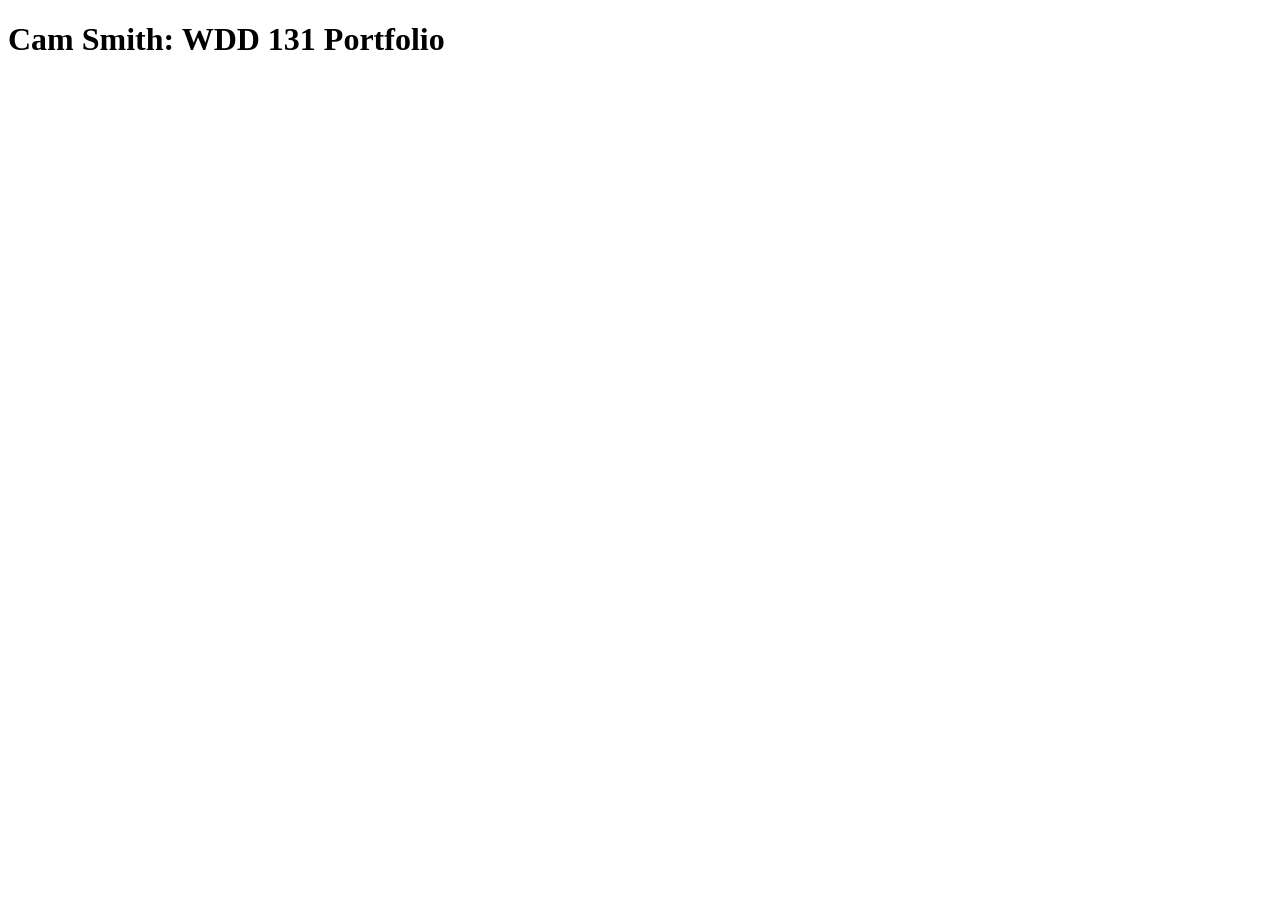
==== index.html @ f7c18aba "ponder folder" ====
<!DOCTYPE html>
<html lang="en">
<head>
    <meta charset="UTF-8">
    <meta name="viewport" content="width=device-width, initial-scale=1.0">
    <meta name="Cam Smith">
    <link rel="stylesheet" href="style.css">
    <title>wdd131 Portfolio Page</title>
</head>

<!--https://camsmith2001.github.io/wdd131/-->

<body>
    <header>
        <h1>Cam Smith: WDD 131 Portfolio</h1>
    </header>
    <main></main>
    <footer></footer>
</body>
</html>
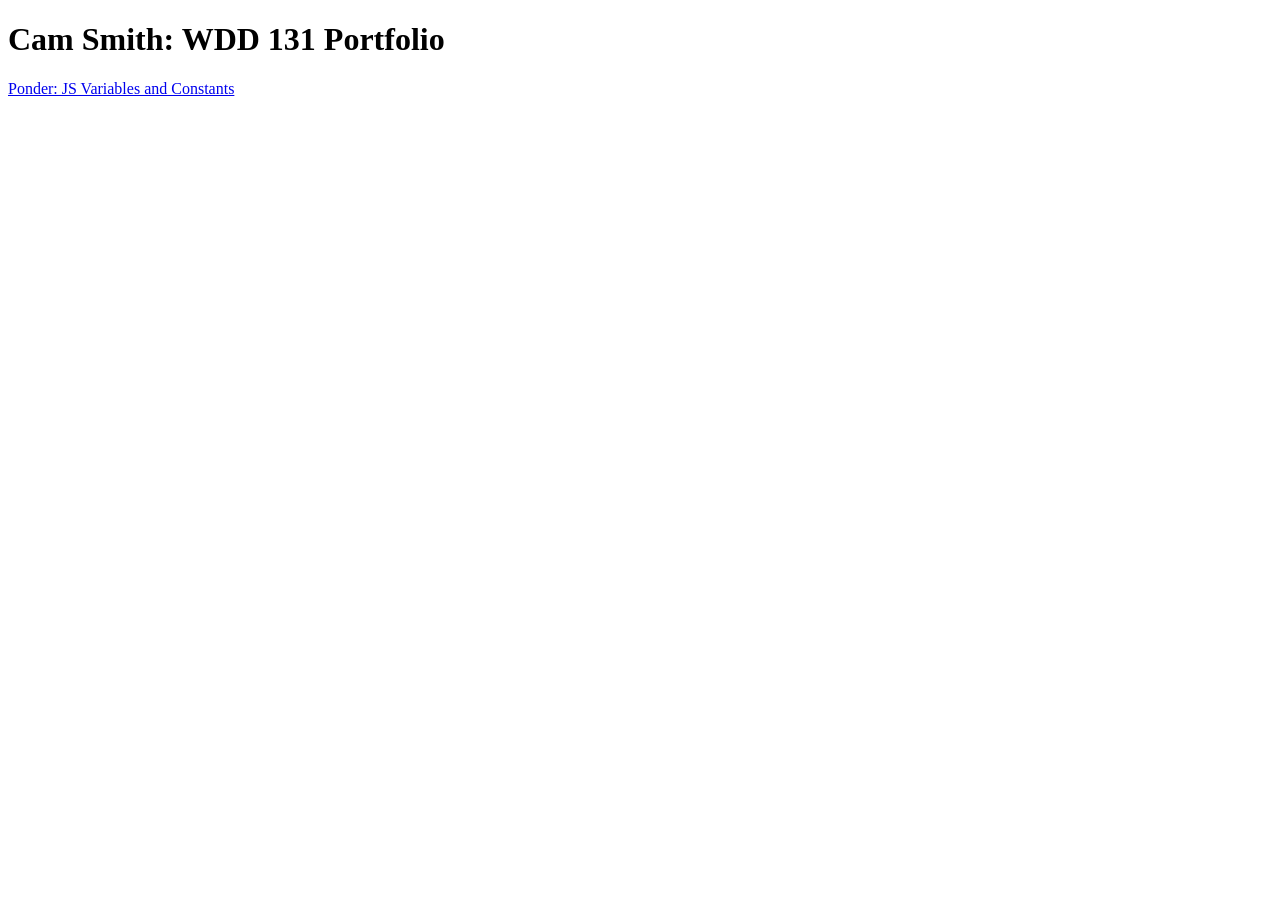
==== commit 1dee1b1a: "Update index.html Made it so index.html has a link to the Ponder assignment for JS Variables and Con" ====
--- a/index.html
+++ b/index.html
@@ -14,7 +14,11 @@
     <header>
         <h1>Cam Smith: WDD 131 Portfolio</h1>
     </header>
-    <main></main>
+
+    <main>
+        <a href="ponder/meta-css.html">Ponder: JS Variables and Constants</a>
+    </main>
+
     <footer></footer>
 </body>
 </html>
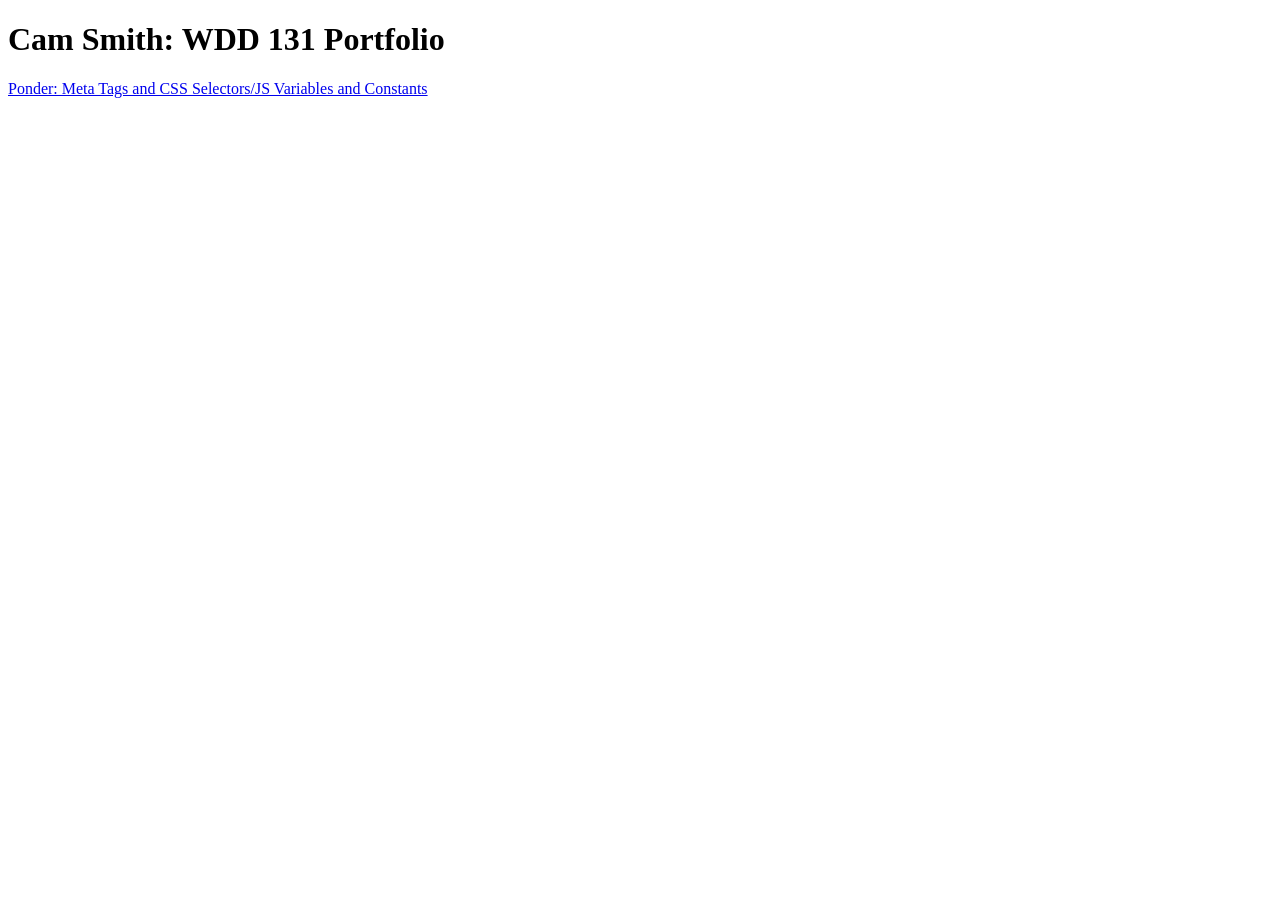
==== commit 4d33c921: "Update index.html" ====
--- a/index.html
+++ b/index.html
@@ -16,7 +16,7 @@
     </header>
 
     <main>
-        <a href="ponder/meta-css.html">Ponder: JS Variables and Constants</a>
+        <a href="ponder/meta-css.html">Ponder: Meta Tags and CSS Selectors/JS Variables and Constants</a>
     </main>
 
     <footer></footer>
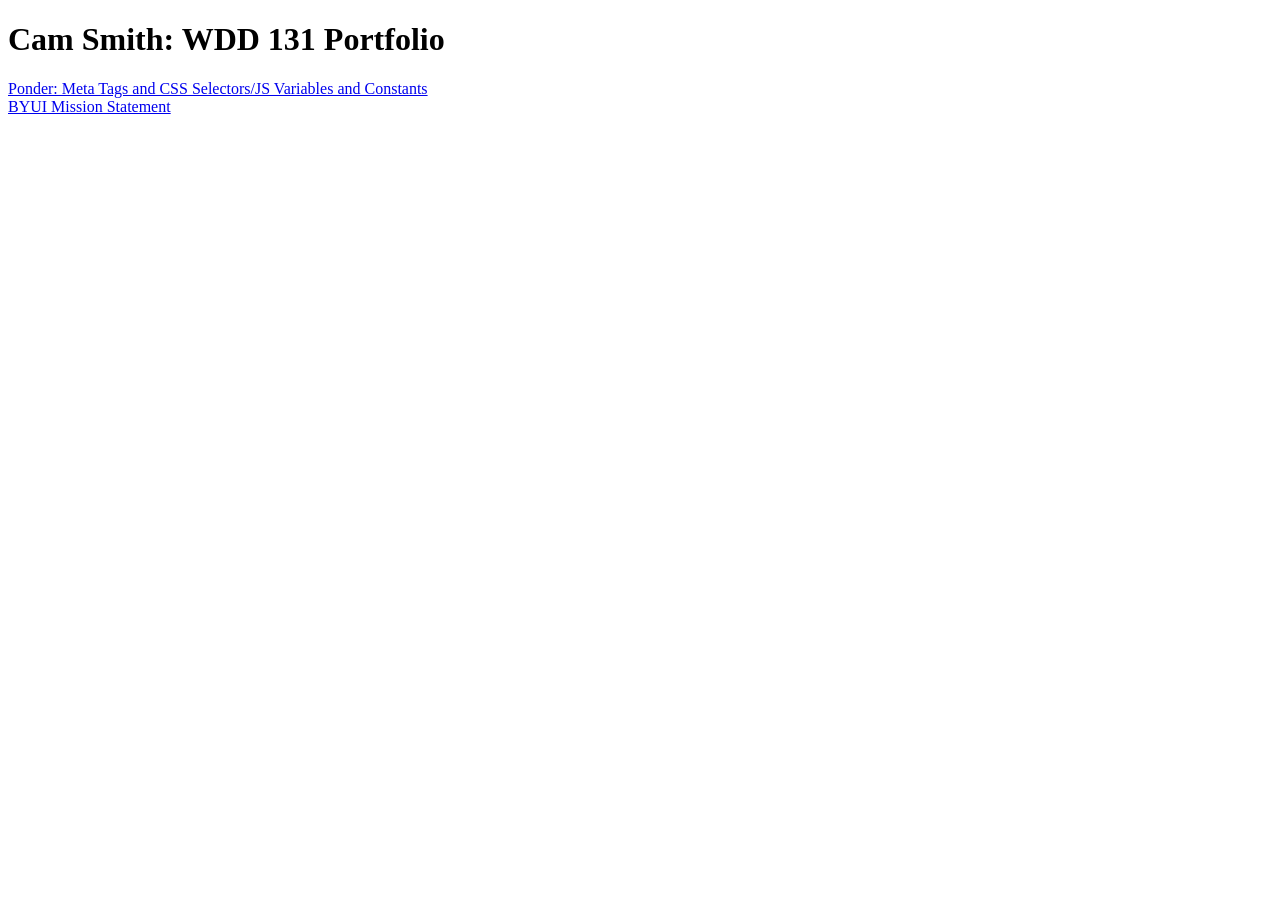
==== commit 3a0c6da5: "BYUI Mission Statement" ====
--- a/index.html
+++ b/index.html
@@ -17,6 +17,7 @@
 
     <main>
         <a href="ponder/meta-css.html">Ponder: Meta Tags and CSS Selectors/JS Variables and Constants</a>
+        <a href="mission/index.html">BYUI Mission Statement</a>
     </main>
 
     <footer></footer>
--- a/style.css
+++ b/style.css
@@ -0,0 +1,4 @@
+main {
+    display: flex;
+    flex-direction: column;
+}
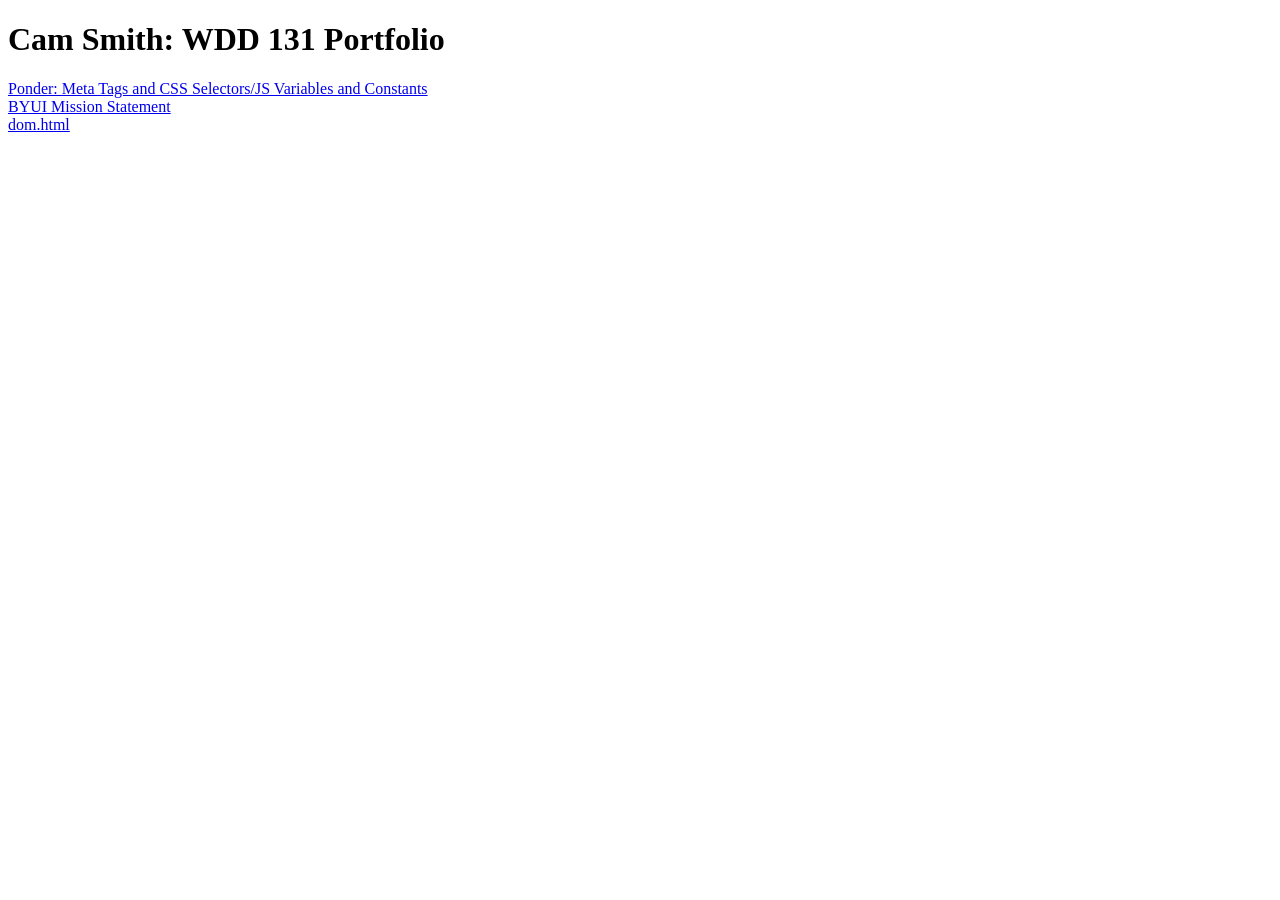
==== commit c7fe5a3f: "dom.html assignment" ====
--- a/index.html
+++ b/index.html
@@ -18,6 +18,7 @@
     <main>
         <a href="ponder/meta-css.html">Ponder: Meta Tags and CSS Selectors/JS Variables and Constants</a>
         <a href="mission/index.html">BYUI Mission Statement</a>
+        <a href="ponder/dom.html">dom.html</a>
     </main>
 
     <footer></footer>
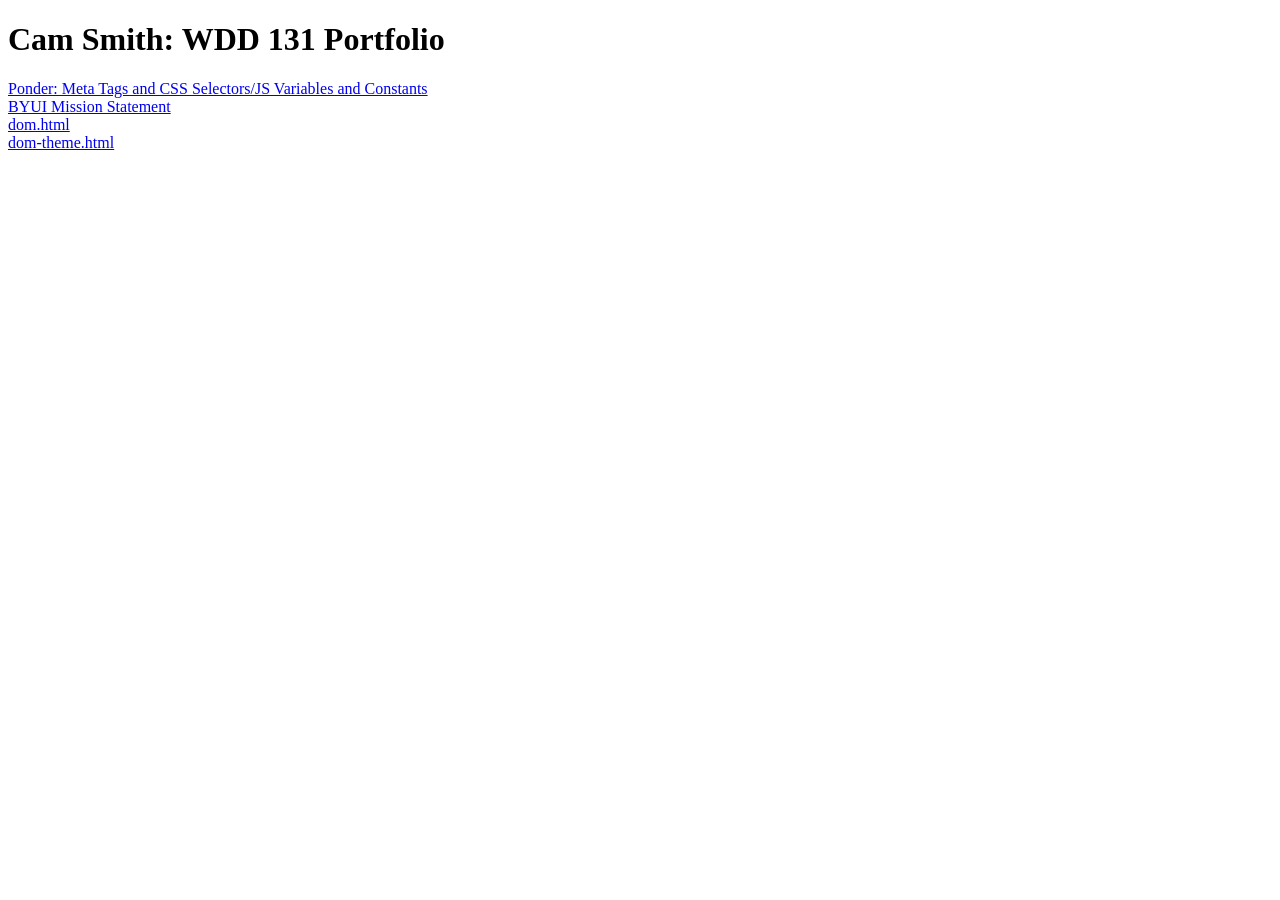
==== commit d94ffaf8: "Completed dom-theme" ====
--- a/index.html
+++ b/index.html
@@ -19,6 +19,7 @@
         <a href="ponder/meta-css.html">Ponder: Meta Tags and CSS Selectors/JS Variables and Constants</a>
         <a href="mission/index.html">BYUI Mission Statement</a>
         <a href="ponder/dom.html">dom.html</a>
+        <a href="ponder/dom-theme.html">dom-theme.html</a>
     </main>
 
     <footer></footer>
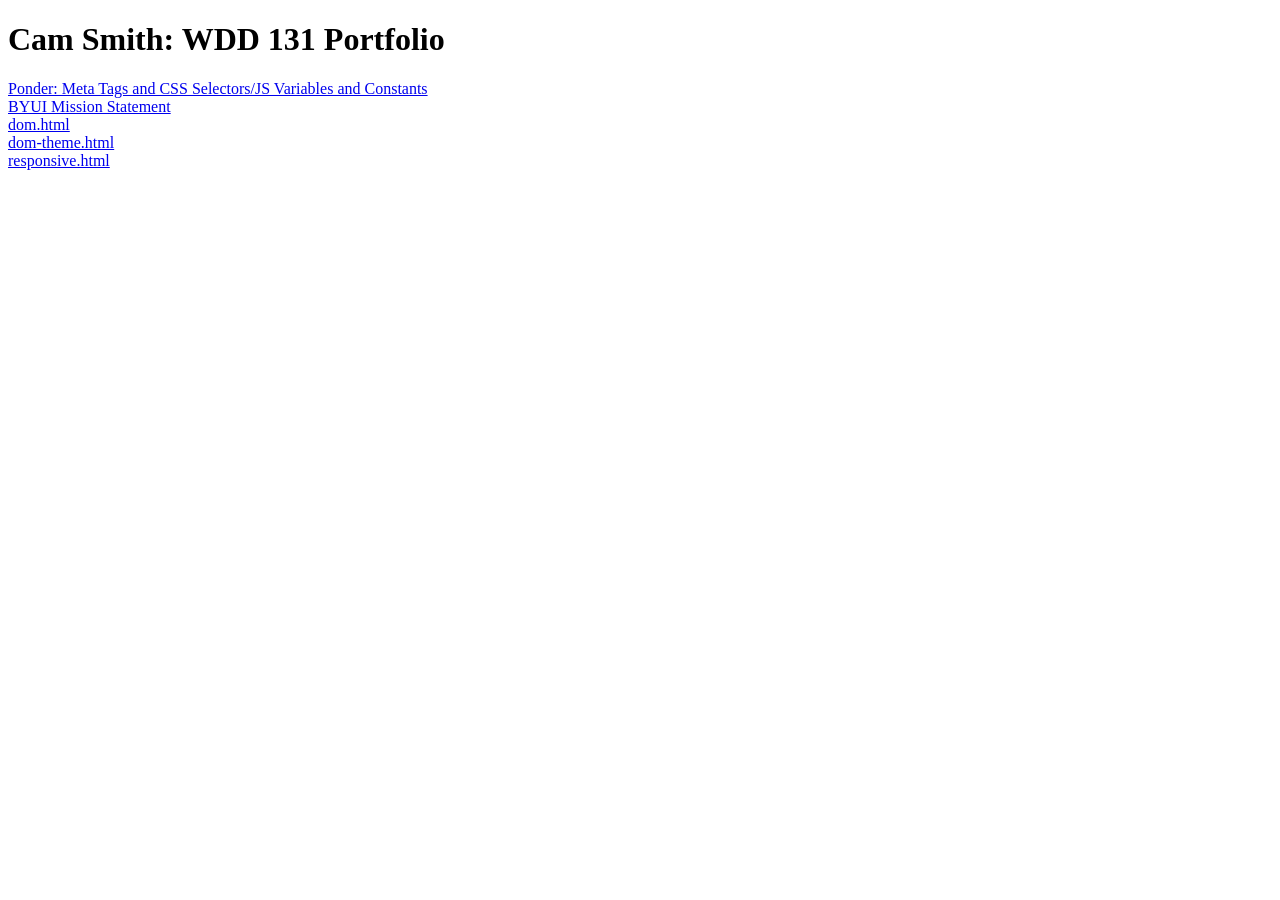
==== commit ddc0617e: "Completed responsive.html" ====
--- a/index.html
+++ b/index.html
@@ -20,6 +20,7 @@
         <a href="mission/index.html">BYUI Mission Statement</a>
         <a href="ponder/dom.html">dom.html</a>
         <a href="ponder/dom-theme.html">dom-theme.html</a>
+        <a href="ponder/responsive.html">responsive.html</a>
     </main>
 
     <footer></footer>
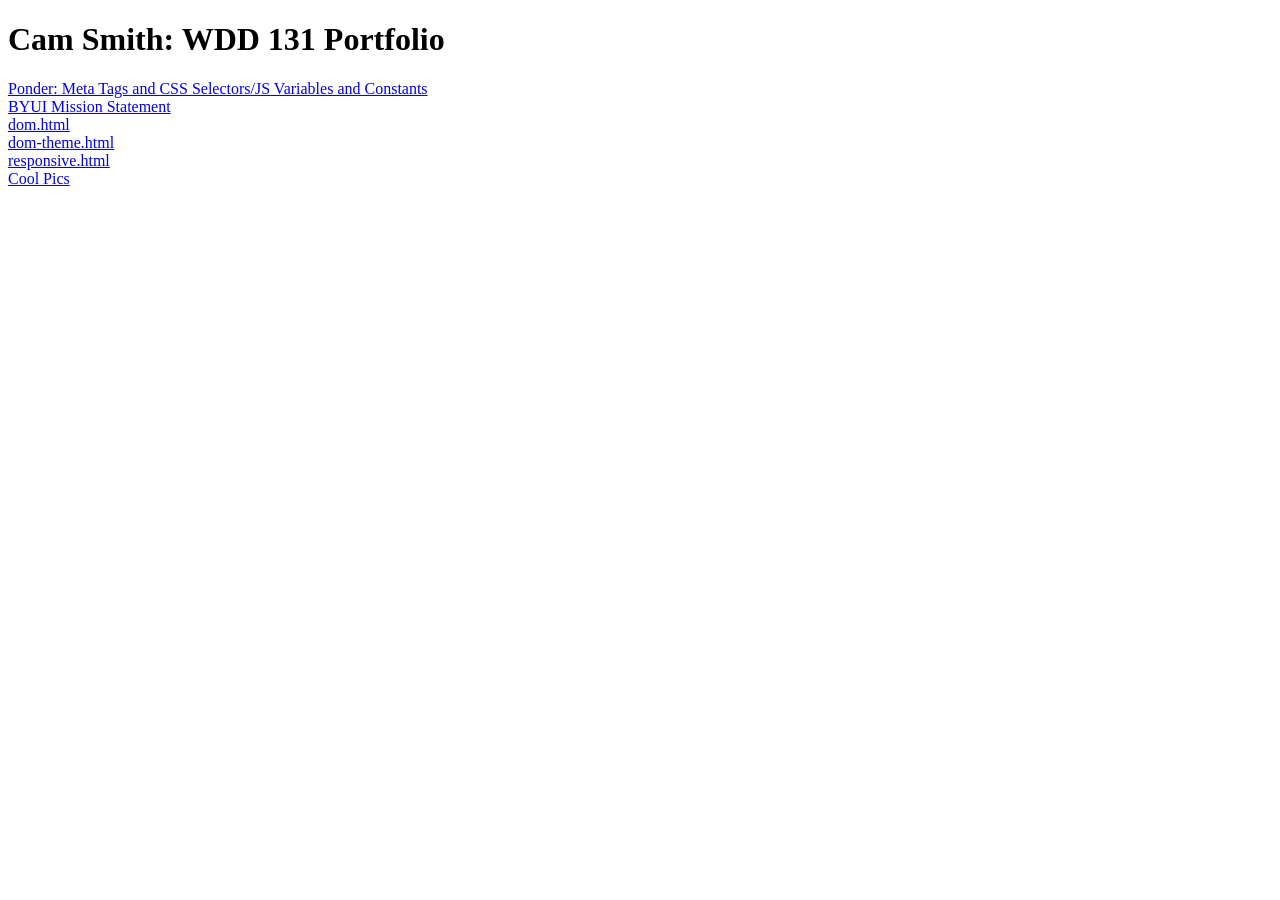
==== commit bb824780: "coolpics part 1 completed" ====
--- a/index.html
+++ b/index.html
@@ -21,6 +21,7 @@
         <a href="ponder/dom.html">dom.html</a>
         <a href="ponder/dom-theme.html">dom-theme.html</a>
         <a href="ponder/responsive.html">responsive.html</a>
+        <a href="coolpics/index.html">Cool Pics</a>
     </main>
 
     <footer></footer>
